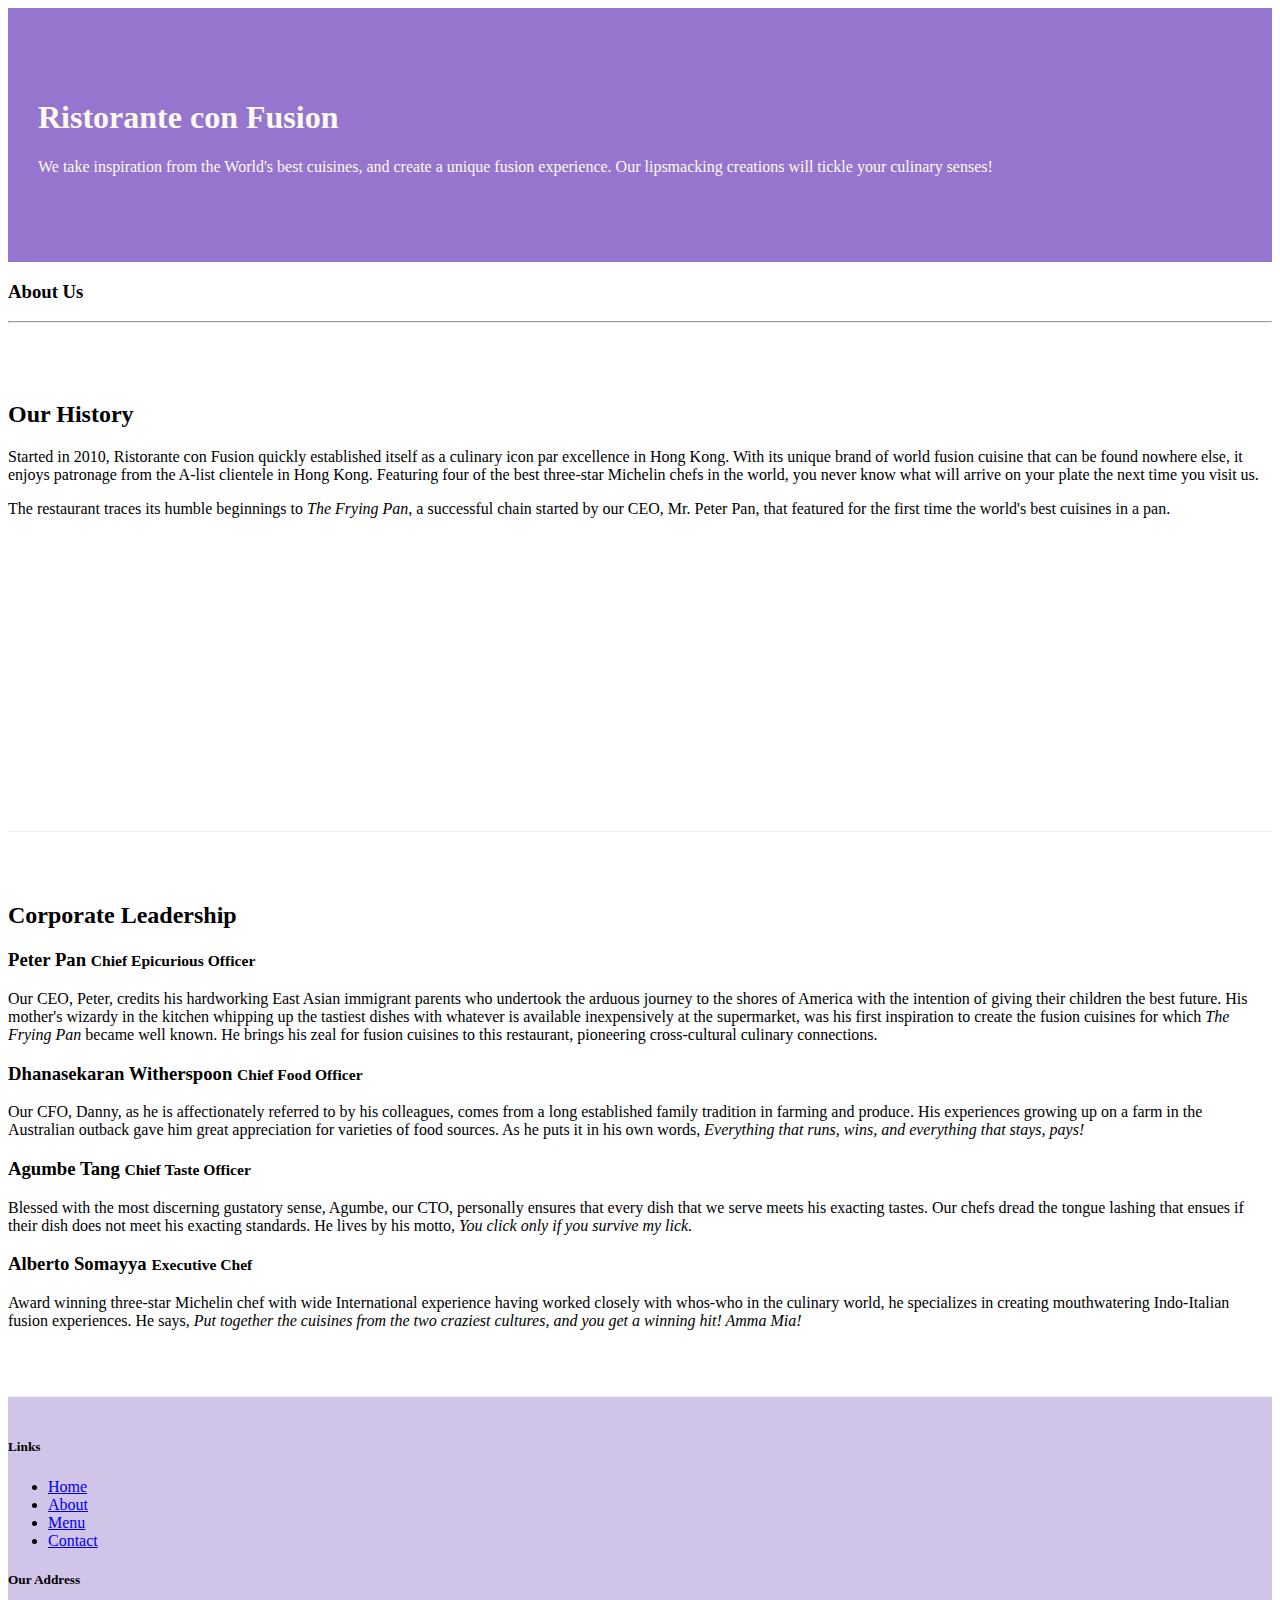
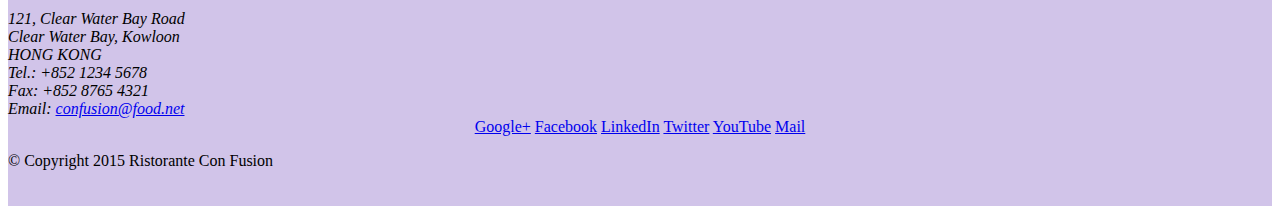
==== Bootstrap4/conFusion/aboutus.html @ c8c026f6 "End assignment week1" ====
<!DOCTYPE html>
<html lang="en">

<head>
	 <!-- Required meta tags always come first -->
    <meta charset="utf-8">
    <meta name="viewport" content="width=device-width, initial-scale=1, shrink-to-fit=no">
    <meta http-equiv="x-ua-compatible" content="ie=edge">

    <!-- Bootstrap CSS -->
    <link rel="stylesheet" href="node_modules/bootstrap/dist/css/bootstrap.min.css">
    <link rel="stylesheet" href="css/styles.css">
	<title>Ristorante Con Fusion: About Us</title>

</head>

<body>

    <header class="jumbotron">
        <div class="container">
            <div class="row row-header">
                <div class="col-12 col-sm-8">
                    <h1>Ristorante con Fusion</h1>
                    <p>We take inspiration from the World's best cuisines, and create a unique fusion experience. Our lipsmacking creations will tickle your culinary senses!</p>
                </div>
                <div class="col col-sm">
                </div>
            </div>
        </div>
    </header>

    <div class="container">
        <div class="row">
            <div class="col-12">
               <h3>About Us</h3>
               <hr>
            </div>
        </div>
        
        <div class="row row-content align-items-center">
            <div class="col-sm-12 col-md-6 flex-first">
                <h2>Our History</h2>
                <p>Started in 2010, Ristorante con Fusion quickly established itself as a culinary icon par excellence in Hong Kong. With its unique brand of world fusion cuisine that can be found nowhere else, it enjoys patronage from the A-list clientele in Hong Kong.  Featuring four of the best three-star Michelin chefs in the world, you never know what will arrive on your plate the next time you visit us.</p>
                <p>The restaurant traces its humble beginnings to <em>The Frying Pan</em>, a successful chain started by our CEO, Mr. Peter Pan, that featured for the first time the world's best cuisines in a pan.</p>
            </div>
            <div class="col-sm col-md flex-last">
            </div>
        </div>


        <div class="row row-content align-items-center">
            <div class="col">
                <h2>Corporate Leadership</h2>
                <h3>Peter Pan <small>Chief Epicurious Officer</small></h3>
                <p class="hidden-xs-down">Our CEO, Peter, credits his hardworking East Asian immigrant parents who undertook the arduous journey to the shores of America with the intention of giving their children the best future. His mother's wizardy in the kitchen whipping up the tastiest dishes with whatever is available inexpensively at the supermarket, was his first inspiration to create the fusion cuisines for which <em>The Frying Pan</em> became well known. He brings his zeal for fusion cuisines to this restaurant, pioneering cross-cultural culinary connections.</p>
                <h3>Dhanasekaran Witherspoon <small>Chief Food Officer</small></h3>
                <p class="hidden-xs-down">Our CFO, Danny, as he is affectionately referred to by his colleagues, comes from a long established family tradition in farming and produce. His experiences growing up on a farm in the Australian outback gave him great appreciation for varieties of food sources. As he puts it in his own words, <em>Everything that runs, wins, and everything that stays, pays!</em></p>
                <h3>Agumbe Tang <small>Chief Taste Officer</small></h3>
                <p class="hidden-xs-down">Blessed with the most discerning gustatory sense, Agumbe, our CTO, personally ensures that every dish that we serve meets his exacting tastes. Our chefs dread the tongue lashing that ensues if their dish does not meet his exacting standards. He lives by his motto, <em>You click only if you survive my lick.</em></p>
                <h3>Alberto Somayya <small>Executive Chef</small></h3>
                <p class="hidden-xs-down">Award winning three-star Michelin chef with wide International experience having worked closely with whos-who in the culinary world, he specializes in creating mouthwatering Indo-Italian fusion experiences. He says, <em>Put together the cuisines from the two craziest cultures, and you get a winning hit! Amma Mia!</em></p>
            </div>
       </div>

    </div>

    <footer class="footer">
        <div class="container">
            <div class="row">             
                <div class="col-5 offset-1 col-sm-2">
                    <h5>Links</h5>
                    <ul class="list-unstyled">
                        <li><a href="#">Home</a></li>
                        <li><a href="#">About</a></li>
                        <li><a href="#">Menu</a></li>
                        <li><a href="#">Contact</a></li>
                    </ul>
                </div>
                <div class="col-6 col-sm-5">
                    <h5>Our Address</h5>
                    <address>
		              121, Clear Water Bay Road<br>
		              Clear Water Bay, Kowloon<br>
		              HONG KONG<br>
		              Tel.: +852 1234 5678<br>
		              Fax: +852 8765 4321<br>
		              Email: <a href="mailto:confusion@food.net">confusion@food.net</a>
		           </address>
                </div>
                <div class="col-sm align-self-center">
                    <div style="text-align:center">
                        <a href="http://google.com/+">Google+</a>
                        <a href="http://www.facebook.com/profile.php?id=">Facebook</a>
                        <a href="http://www.linkedin.com/in/">LinkedIn</a>
                        <a href="http://twitter.com/">Twitter</a>
                        <a href="http://youtube.com/">YouTube</a>
                        <a href="mailto:">Mail</a>
                    </div>
                </div>
           </div>
           <div class="row justify-content-center">             
                <div class="col-auto">
                    <p>© Copyright 2015 Ristorante Con Fusion</p>
                </div>
           </div>
        </div>
    </footer>
	<!-- jQuery first, then Tether, then Bootstrap JS. -->
    <script src="node_modules/jquery/dist/jquery.min.js"></script>
    <script src="node_modules/tether/dist/js/tether.min.js"></script>
    <script src="node_modules/bootstrap/dist/js/bootstrap.min.js"></script>
</body>

</html>
---- Bootstrap4/conFusion/css/styles.css ----
.row-header {
	margin: 0px auto;
	padding: 0px auto;
}

.row-content {
	margin: 0px auto;
	padding: 50px 0px 50px 0px;
	border-bottom: 1px ridge;
	min-height: 400px;
}


.footer {
	background-color: #D1C4E9;
	margin: 0px auto;
	padding: 20px 0px 20px 0px;
}


.jumbotron {
	padding: 70px 30px 70px 30px;
	margin: 0px auto;
	background: #9575CD;
	color: floralwhite;
}

.address {
	font-size: 80%;
	margin: 0px;
	color: #0f0f0f;
}
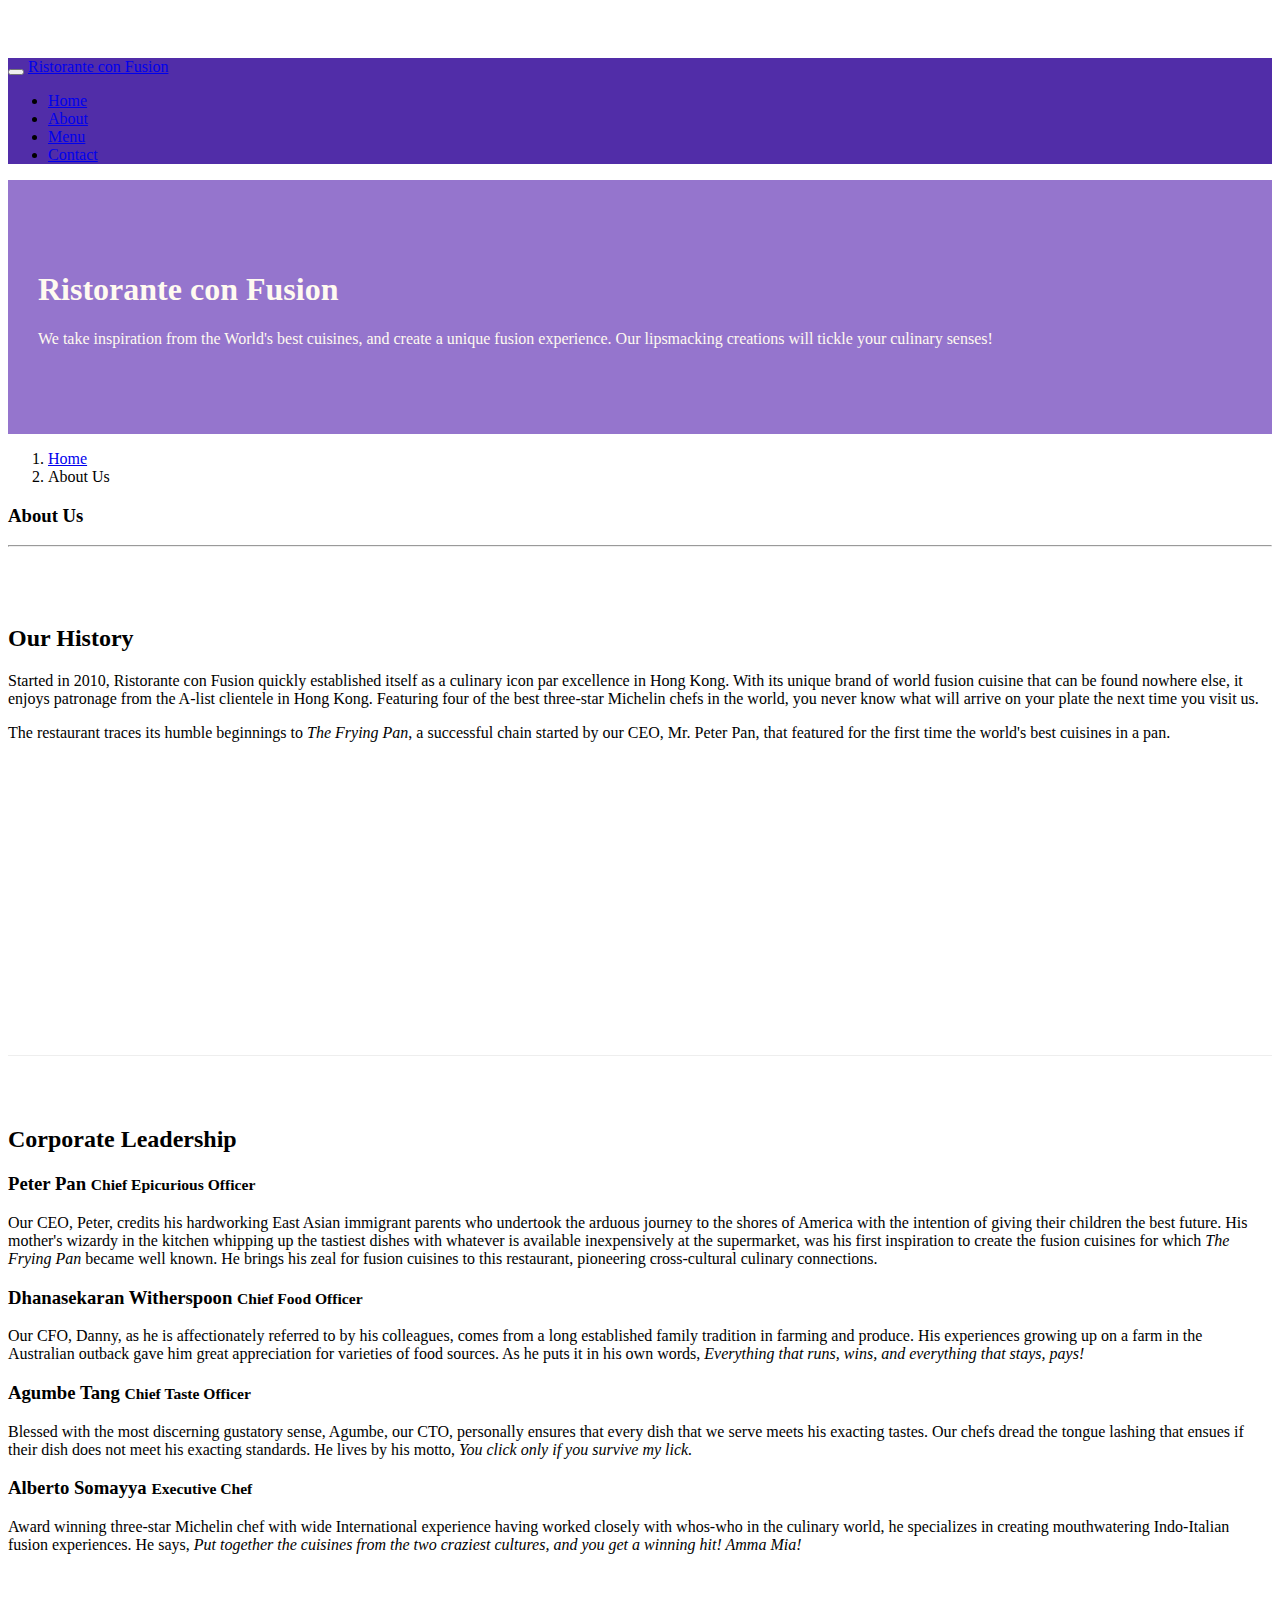
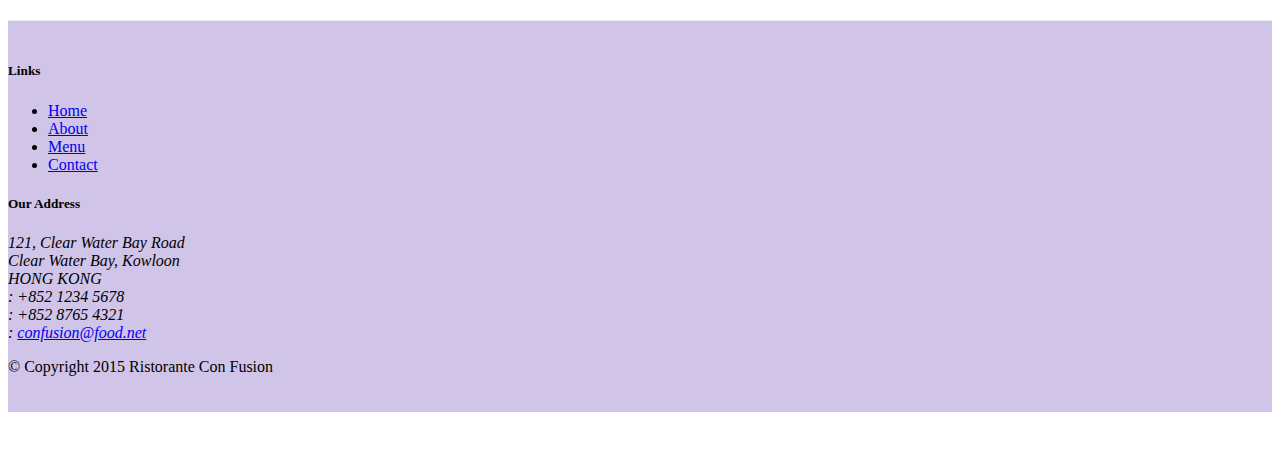
==== commit a348e714: "Update of navbar module of week 2" ====
--- a/Bootstrap4/conFusion/aboutus.html
+++ b/Bootstrap4/conFusion/aboutus.html
@@ -9,13 +9,32 @@
 
     <!-- Bootstrap CSS -->
     <link rel="stylesheet" href="node_modules/bootstrap/dist/css/bootstrap.min.css">
-    <link rel="stylesheet" href="css/styles.css">
+    <link rel="stylesheet" href="node_modules/font-awesome/css/font-awesome.min.css">
+    <link rel="stylesheet" href="css/bootstrap-social.css">
+	
+	<link rel="stylesheet" href="css/styles.css">
 	<title>Ristorante Con Fusion: About Us</title>
 
 </head>
 
 <body>
-
+	<nav class="navbar navbar-inverse navbar-toggleable-sm fixed-top">
+		<div class="container">
+			<button class="navbar-toggler" type="button" data-toggle="collapse" data-target="#Navbar">
+				<span class="navbar-toggler-icon"></span>
+			</button>
+			<a class="navbar-brand" href="./index.html">Ristorante con Fusion</a>
+			<div class="collapse navbar-collapse" id="Navbar">			
+				<ul class="navbar-nav">
+					<li class="nav-item"><a class="nav-link" href="./index.html"><span class="fa fa-home fa-lg"></span> Home</a></li>
+					<li class="nav-item active"><a class="nav-link" href="#"><span class="fa fa-info fa-lg"></span> About</a></li>
+					<li class="nav-item"><a class="nav-link" href="#"><span class="fa fa-list fa-lg"></span> Menu</a></li>
+					<li class="nav-item"><a class="nav-link" href="./contactus.html"><span class="fa fa-address-card fa-lg"></span> Contact</a></li>
+				</ul>
+			</div>
+		</div>	
+	</nav>
+	
     <header class="jumbotron">
         <div class="container">
             <div class="row row-header">
@@ -31,6 +50,11 @@
 
     <div class="container">
         <div class="row">
+			<ol class="col-12 breadcrumb">
+				<li class="breadcrumb-item"><a href="./index.html">Home</a></li>
+				<li class="breadcrumb-item active">About Us</li>
+			</ol>
+		
             <div class="col-12">
                <h3>About Us</h3>
                <hr>
@@ -70,33 +94,33 @@
                 <div class="col-5 offset-1 col-sm-2">
                     <h5>Links</h5>
                     <ul class="list-unstyled">
-                        <li><a href="#">Home</a></li>
+                        <li><a href="./index.html">Home</a></li>
                         <li><a href="#">About</a></li>
                         <li><a href="#">Menu</a></li>
-                        <li><a href="#">Contact</a></li>
+                        <li><a href="./contactus.html">Contact</a></li>
                     </ul>
                 </div>
-                <div class="col-6 col-sm-5">
+				<div class= "col-6 col-sm-5">
                     <h5>Our Address</h5>
                     <address>
 		              121, Clear Water Bay Road<br>
 		              Clear Water Bay, Kowloon<br>
 		              HONG KONG<br>
-		              Tel.: +852 1234 5678<br>
-		              Fax: +852 8765 4321<br>
-		              Email: <a href="mailto:confusion@food.net">confusion@food.net</a>
+		              <i class="fa fa-phone fa-lg"></i> : +852 1234 5678<br>
+		              <i class="fa fa-fax fa-lg"></i> : +852 8765 4321<br>
+		              <i class="fa fa-envelope fa-lg"></i> : <a href="mailto:confusion@food.net">confusion@food.net</a>
 		           </address>
                 </div>
                 <div class="col-sm align-self-center">
-                    <div style="text-align:center">
-                        <a href="http://google.com/+">Google+</a>
-                        <a href="http://www.facebook.com/profile.php?id=">Facebook</a>
-                        <a href="http://www.linkedin.com/in/">LinkedIn</a>
-                        <a href="http://twitter.com/">Twitter</a>
-                        <a href="http://youtube.com/">YouTube</a>
-                        <a href="mailto:">Mail</a>
-                    </div>
-                </div>
+					<div style="text-align: center">
+						<a class="btn btn-social-icon btn-google-plus" href="http://google.com/+"><i class="fa fa-google-plus"></i></a>
+						<a class="btn btn-social-icon btn-facebook" href="http://www.facebook.com/profile.php?id="><i class="fa fa-facebook"></i></a>
+						<a class="btn btn-social-icon btn-linkedin "href="http://www.linkedin.com/in/"><i class="fa fa-linkedin"></i></a>
+						<a class="btn btn-social-icon btn-twitter "href="http://twitter.com/"><i class="fa fa-twitter"></i></a>
+						<a class="btn btn-social-icon btn-youtube "href="http://youtube.com/"><i class="fa fa-youtube"></i></a>
+						<a class="btn btn-social-icon href="mailto:"><i class="fa fa-envelope-o"></i></a>
+					</div>
+				</div>
            </div>
            <div class="row justify-content-center">             
                 <div class="col-auto">
--- a/Bootstrap4/conFusion/css/styles.css
+++ b/Bootstrap4/conFusion/css/styles.css
@@ -29,4 +29,15 @@
 	font-size: 80%;
 	margin: 0px;
 	color: #0f0f0f;
-}+}
+
+
+body{
+	padding: 50px 0px 50px 0px;
+	z-index:0;
+}
+
+.navbar-inverse {
+	background-color: #512DA8;
+}
+
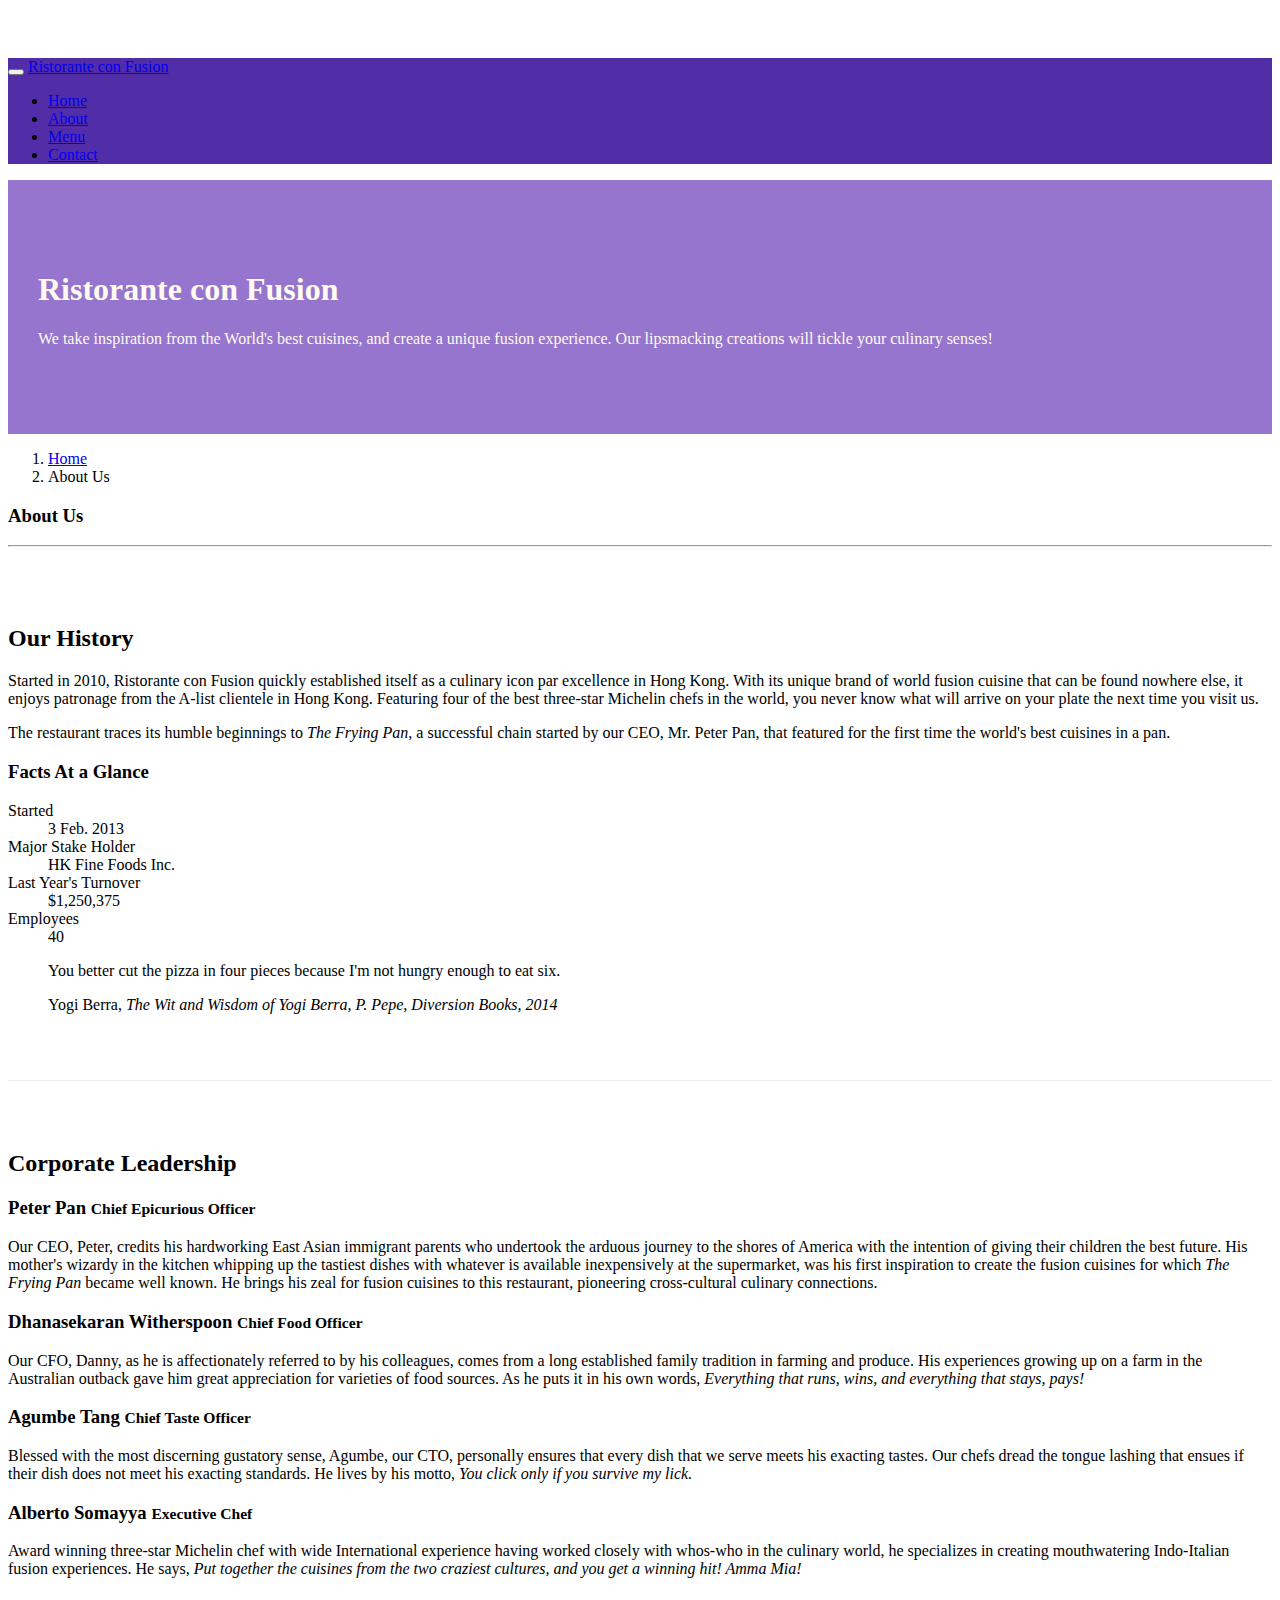
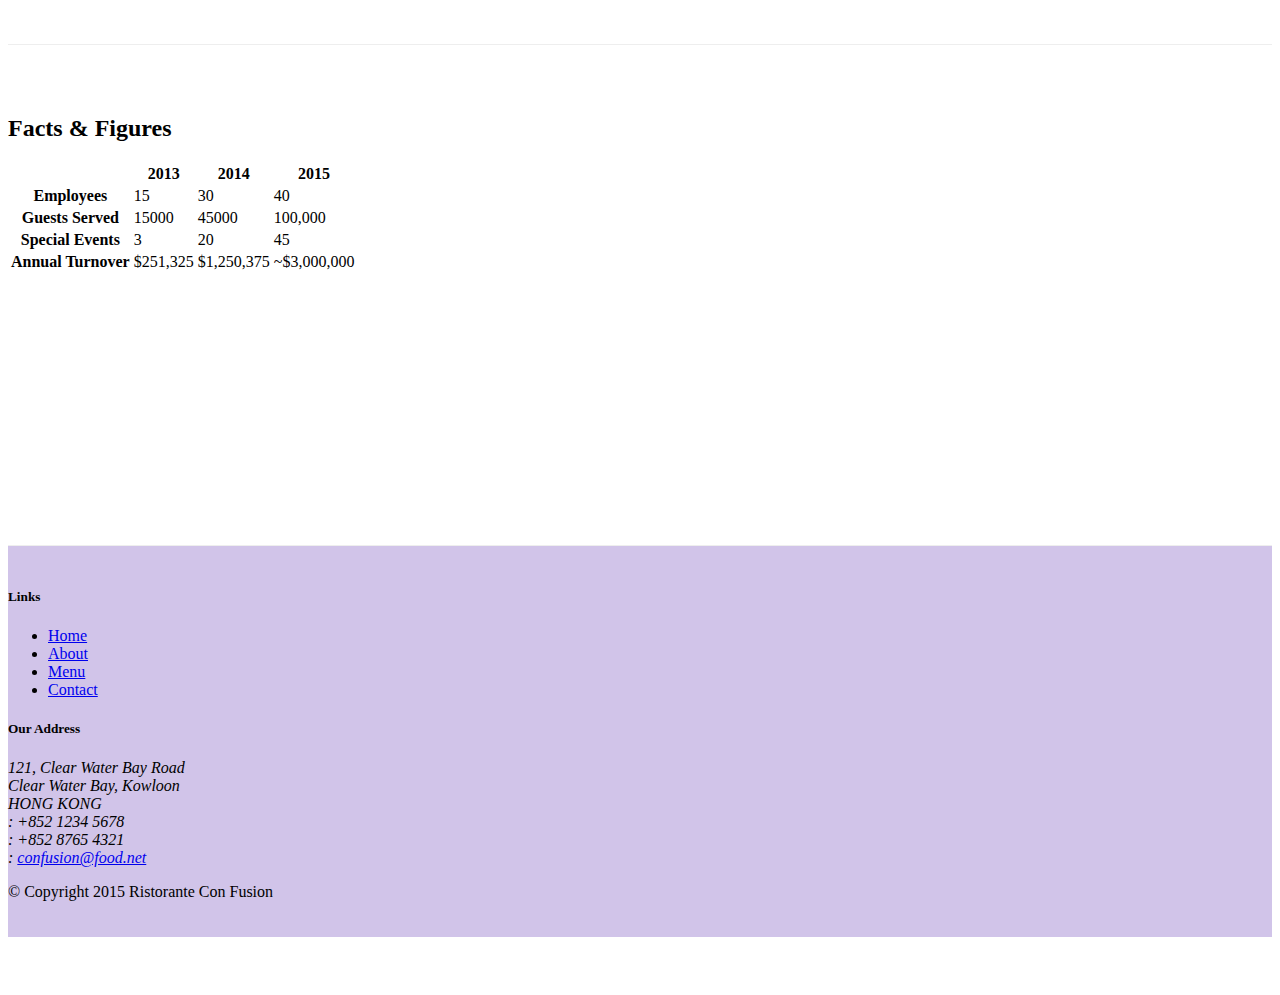
==== commit 903dd52c: "Media objects included" ====
--- a/Bootstrap4/conFusion/aboutus.html
+++ b/Bootstrap4/conFusion/aboutus.html
@@ -61,13 +61,40 @@
             </div>
         </div>
         
-        <div class="row row-content align-items-center">
+        <div class="row row-content">
             <div class="col-sm-12 col-md-6 flex-first">
                 <h2>Our History</h2>
                 <p>Started in 2010, Ristorante con Fusion quickly established itself as a culinary icon par excellence in Hong Kong. With its unique brand of world fusion cuisine that can be found nowhere else, it enjoys patronage from the A-list clientele in Hong Kong.  Featuring four of the best three-star Michelin chefs in the world, you never know what will arrive on your plate the next time you visit us.</p>
                 <p>The restaurant traces its humble beginnings to <em>The Frying Pan</em>, a successful chain started by our CEO, Mr. Peter Pan, that featured for the first time the world's best cuisines in a pan.</p>
             </div>
-            <div class="col-sm col-md flex-last">
+            <div class="col-12 col-sm-6">
+                <div class="card">
+                    <h3 class="card-header bg-primary text-white">Facts At a Glance</h3>
+                    <div class="card-block">
+                        <dl class="row">
+                            <dt class="col-6">Started</dt>
+                            <dd class="col-6">3 Feb. 2013</dd>
+                            <dt class="col-6">Major Stake Holder</dt>
+                            <dd class="col-6">HK Fine Foods Inc.</dd>
+                            <dt class="col-6">Last Year's Turnover</dt>
+                            <dd class="col-6">$1,250,375</dd>
+                            <dt class="col-6">Employees</dt>
+                            <dd class="col-6">40</dd>
+                       </dl>
+                    </div>
+                </div>
+            </div>
+			<div class="col-12">
+                <div class="card card-block bg-faded">
+                    <blockquote class="blockquote">
+                        <p class="mb-0">You better cut the pizza in four pieces because
+                            I'm not hungry enough to eat six.</p>
+                        <footer class="blockquote-footer">Yogi Berra,
+                          <cite title="Source Title">The Wit and Wisdom of Yogi Berra,
+                            P. Pepe, Diversion Books, 2014</cite>
+                        </footer>
+                    </blockquote>
+                </div>
             </div>
         </div>
 
@@ -84,7 +111,52 @@
                 <h3>Alberto Somayya <small>Executive Chef</small></h3>
                 <p class="hidden-xs-down">Award winning three-star Michelin chef with wide International experience having worked closely with whos-who in the culinary world, he specializes in creating mouthwatering Indo-Italian fusion experiences. He says, <em>Put together the cuisines from the two craziest cultures, and you get a winning hit! Amma Mia!</em></p>
             </div>
-       </div>
+        </div>
+		<div class="row row-content">
+			<div class="col-12 col-m-9">
+				<h2>Facts &amp; Figures</h2>
+				<div class="table-responsive">
+                <table class="table table-striped">
+                <thead class="thead-inverse">
+                    <tr>
+                        <th>&nbsp;</th>
+                        <th>2013</th>
+                        <th>2014</th>
+                        <th>2015</th>
+                    </tr>
+                </thead>
+                <tbody>
+                    <tr>
+                        <th>Employees</th>
+                        <td>15</td>
+                        <td>30</td>
+                        <td>40</td>
+                    </tr>
+                    <tr>
+                        <th>Guests Served</th>
+                        <td>15000</td>
+                        <td>45000</td>
+                        <td>100,000</td>
+                    </tr>
+                    <tr>
+                        <th>Special Events</th>
+                        <td>3</td>
+                        <td>20</td>
+                        <td>45</td>
+                    </tr>
+                    <tr>
+                        <th>Annual Turnover</th>
+                        <td>$251,325</td>
+                        <td>$1,250,375</td>
+                        <td>~$3,000,000</td>
+                    </tr>
+                </tbody>
+                </table>
+                </div>
+			</div>
+			<div class="col-12 col-sm-3">
+			</div>
+		</div>
 
     </div>
 
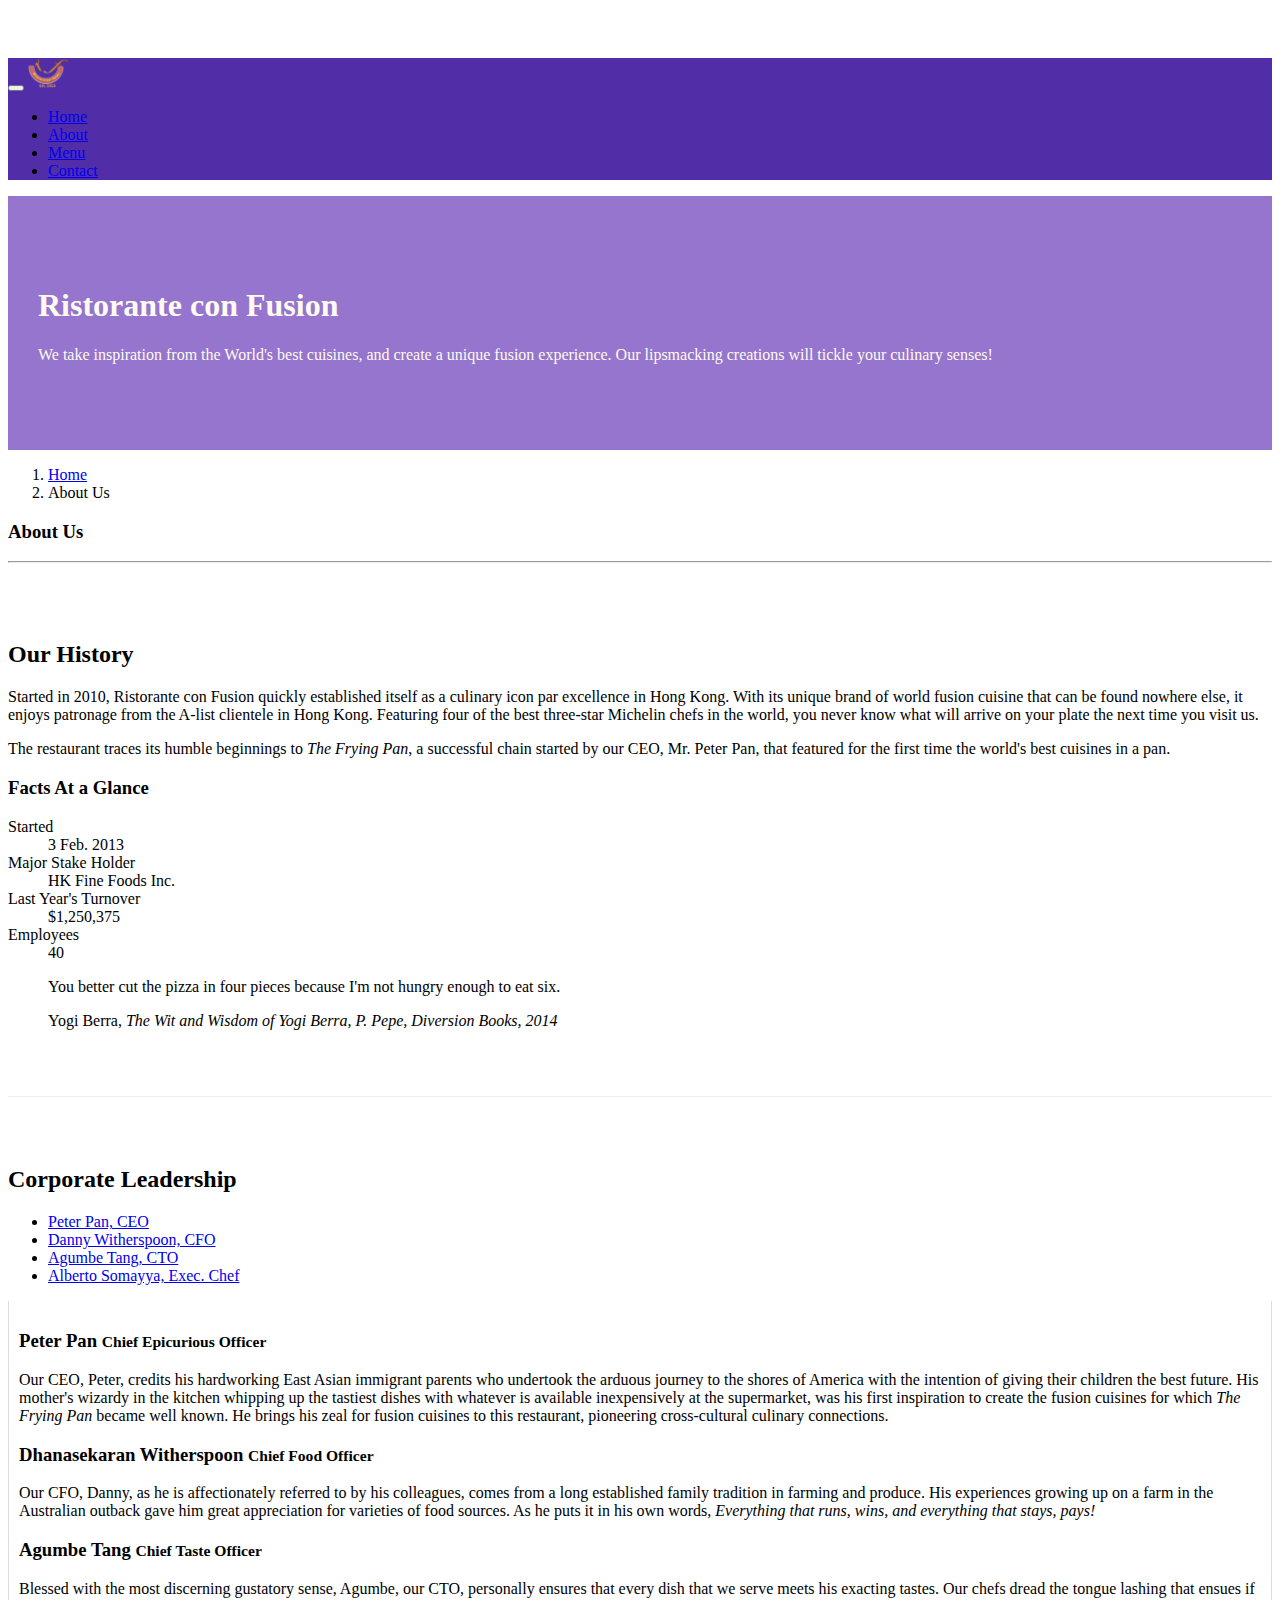
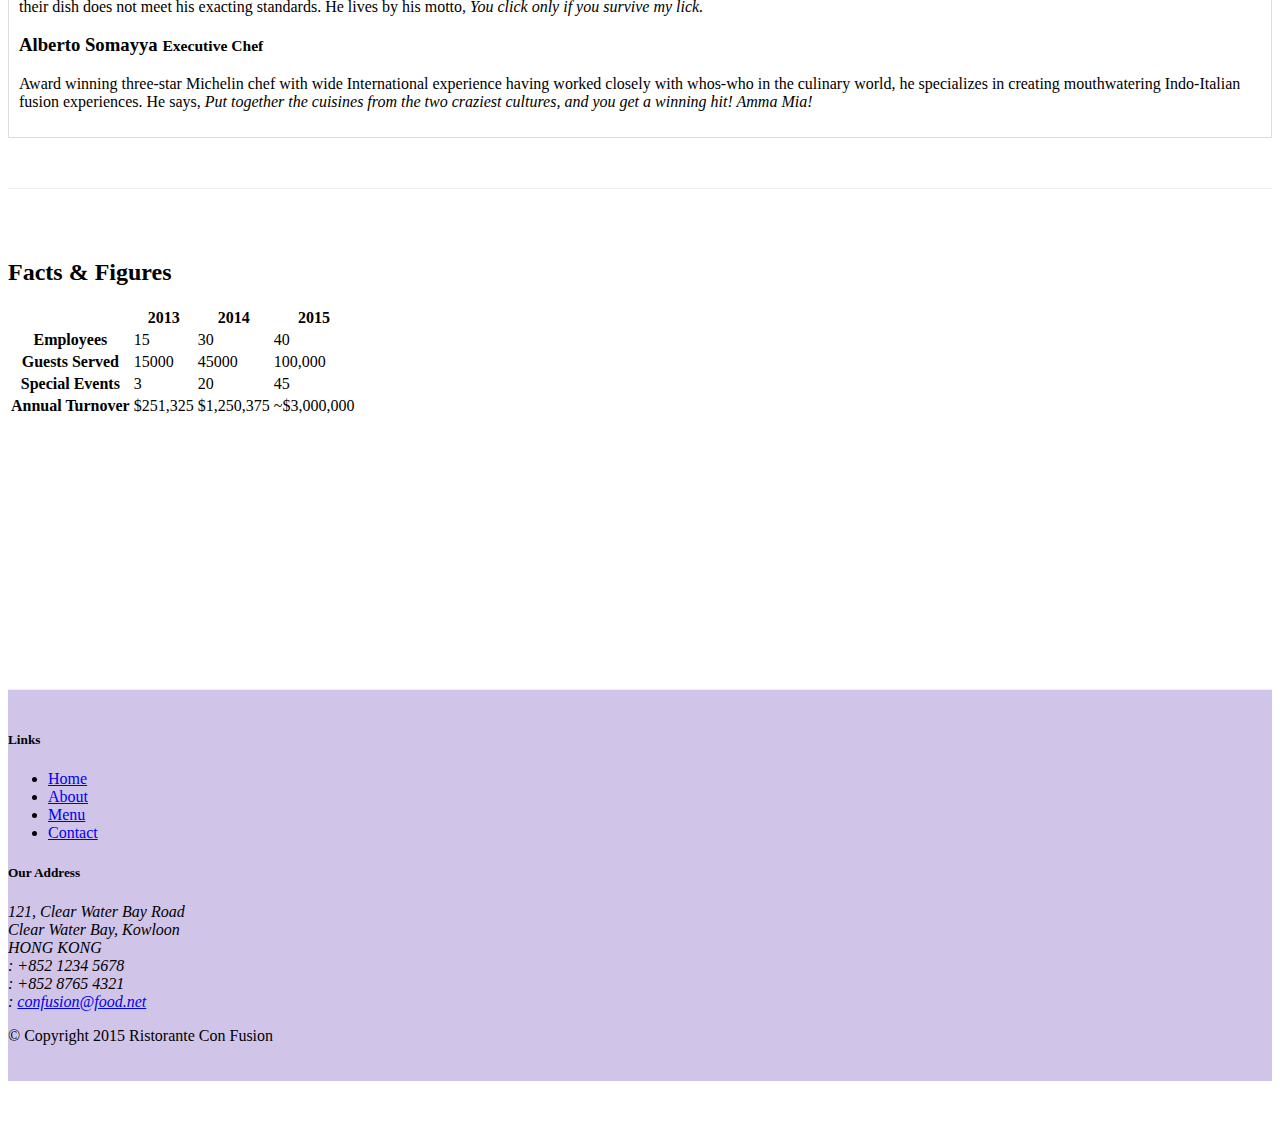
==== commit 962b1814: "Tabbs" ====
--- a/Bootstrap4/conFusion/aboutus.html
+++ b/Bootstrap4/conFusion/aboutus.html
@@ -23,7 +23,7 @@
 			<button class="navbar-toggler" type="button" data-toggle="collapse" data-target="#Navbar">
 				<span class="navbar-toggler-icon"></span>
 			</button>
-			<a class="navbar-brand" href="./index.html">Ristorante con Fusion</a>
+			<a class="navbar-brand" href="#"><img src="img/logo.png" height="30" width="41"></a>
 			<div class="collapse navbar-collapse" id="Navbar">			
 				<ul class="navbar-nav">
 					<li class="nav-item"><a class="nav-link" href="./index.html"><span class="fa fa-home fa-lg"></span> Home</a></li>
@@ -102,15 +102,43 @@
         <div class="row row-content align-items-center">
             <div class="col">
                 <h2>Corporate Leadership</h2>
-                <h3>Peter Pan <small>Chief Epicurious Officer</small></h3>
-                <p class="hidden-xs-down">Our CEO, Peter, credits his hardworking East Asian immigrant parents who undertook the arduous journey to the shores of America with the intention of giving their children the best future. His mother's wizardy in the kitchen whipping up the tastiest dishes with whatever is available inexpensively at the supermarket, was his first inspiration to create the fusion cuisines for which <em>The Frying Pan</em> became well known. He brings his zeal for fusion cuisines to this restaurant, pioneering cross-cultural culinary connections.</p>
-                <h3>Dhanasekaran Witherspoon <small>Chief Food Officer</small></h3>
-                <p class="hidden-xs-down">Our CFO, Danny, as he is affectionately referred to by his colleagues, comes from a long established family tradition in farming and produce. His experiences growing up on a farm in the Australian outback gave him great appreciation for varieties of food sources. As he puts it in his own words, <em>Everything that runs, wins, and everything that stays, pays!</em></p>
-                <h3>Agumbe Tang <small>Chief Taste Officer</small></h3>
-                <p class="hidden-xs-down">Blessed with the most discerning gustatory sense, Agumbe, our CTO, personally ensures that every dish that we serve meets his exacting tastes. Our chefs dread the tongue lashing that ensues if their dish does not meet his exacting standards. He lives by his motto, <em>You click only if you survive my lick.</em></p>
-                <h3>Alberto Somayya <small>Executive Chef</small></h3>
-                <p class="hidden-xs-down">Award winning three-star Michelin chef with wide International experience having worked closely with whos-who in the culinary world, he specializes in creating mouthwatering Indo-Italian fusion experiences. He says, <em>Put together the cuisines from the two craziest cultures, and you get a winning hit! Amma Mia!</em></p>
-            </div>
+				<ul class="nav nav-tabs">
+					<li class="nav-item">
+						<a class="nav-link active" href="#peter"
+							role="tab" data-toggle="tab">Peter Pan, CEO</a>
+					</li>
+					<li class="nav-item">
+                      <a class="nav-link" href="#danny" role="tab"
+                        data-toggle="tab">Danny Witherspoon, CFO</a>
+                    </li>
+                    <li class="nav-item">
+                      <a class="nav-link" href="#agumbe"role="tab"
+                        data-toggle="tab">Agumbe Tang, CTO</a>
+                    </li>
+                    <li class="nav-item">
+                      <a class="nav-link" href="#alberto" role="tab"
+                        data-toggle="tab">Alberto Somayya, Exec. Chef</a>
+                    </li>			
+				</ul>
+				<div class="tab-content">
+					<div role="tabpanel" class="tab-pane fade show active" id="peter"> 
+						<h3>Peter Pan <small>Chief Epicurious Officer</small></h3>
+						<p class="hidden-xs-down">Our CEO, Peter, credits his hardworking East Asian immigrant parents who undertook the arduous journey to the shores of America with the intention of giving their children the best future. His mother's wizardy in the kitchen whipping up the tastiest dishes with whatever is available inexpensively at the supermarket, was his first inspiration to create the fusion cuisines for which <em>The Frying Pan</em> became well known. He brings his zeal for fusion cuisines to this restaurant, pioneering cross-cultural culinary connections.</p>
+					</div>
+					<div role="tabpanel" class="tab-pane fade show" id="danny">
+						<h3>Dhanasekaran Witherspoon <small>Chief Food Officer</small></h3>
+						<p class="hidden-xs-down">Our CFO, Danny, as he is affectionately referred to by his colleagues, comes from a long established family tradition in farming and produce. His experiences growing up on a farm in the Australian outback gave him great appreciation for varieties of food sources. As he puts it in his own words, <em>Everything that runs, wins, and everything that stays, pays!</em></p>
+					</div>
+					<div role="tabpanel" class="tab-pane fade show" id="agumbe">
+						<h3>Agumbe Tang <small>Chief Taste Officer</small></h3>
+						<p class="hidden-xs-down">Blessed with the most discerning gustatory sense, Agumbe, our CTO, personally ensures that every dish that we serve meets his exacting tastes. Our chefs dread the tongue lashing that ensues if their dish does not meet his exacting standards. He lives by his motto, <em>You click only if you survive my lick.</em></p>
+					</div>
+						<div role="tabpanel" class="tab-pane fade show" id="alberto">
+						<h3>Alberto Somayya <small>Executive Chef</small></h3>
+					<p class="hidden-xs-down">Award winning three-star Michelin chef with wide International experience having worked closely with whos-who in the culinary world, he specializes in creating mouthwatering Indo-Italian fusion experiences. He says, <em>Put together the cuisines from the two craziest cultures, and you get a winning hit! Amma Mia!</em></p>
+					</div>
+				</div>
+			</div>
         </div>
 		<div class="row row-content">
 			<div class="col-12 col-m-9">
--- a/Bootstrap4/conFusion/css/styles.css
+++ b/Bootstrap4/conFusion/css/styles.css
@@ -41,3 +41,27 @@
 	background-color: #512DA8;
 }
 
+.tab-content {
+    border-left: 1px solid #ddd;
+    border-right: 1px solid #ddd;
+    border-bottom: 1px solid #ddd;
+    padding: 10px;
+}
+.form-check-inline {
+	margin: 10px 0px 10px 0px;
+}
+
+.form-check-label {
+	padding-left: 40px;
+}
+
+
+#testone {
+	margin: 15px 0px 0px 0px;
+}
+
+#reserveButtonIndex {
+	margin-top: 15px;
+}
+
+
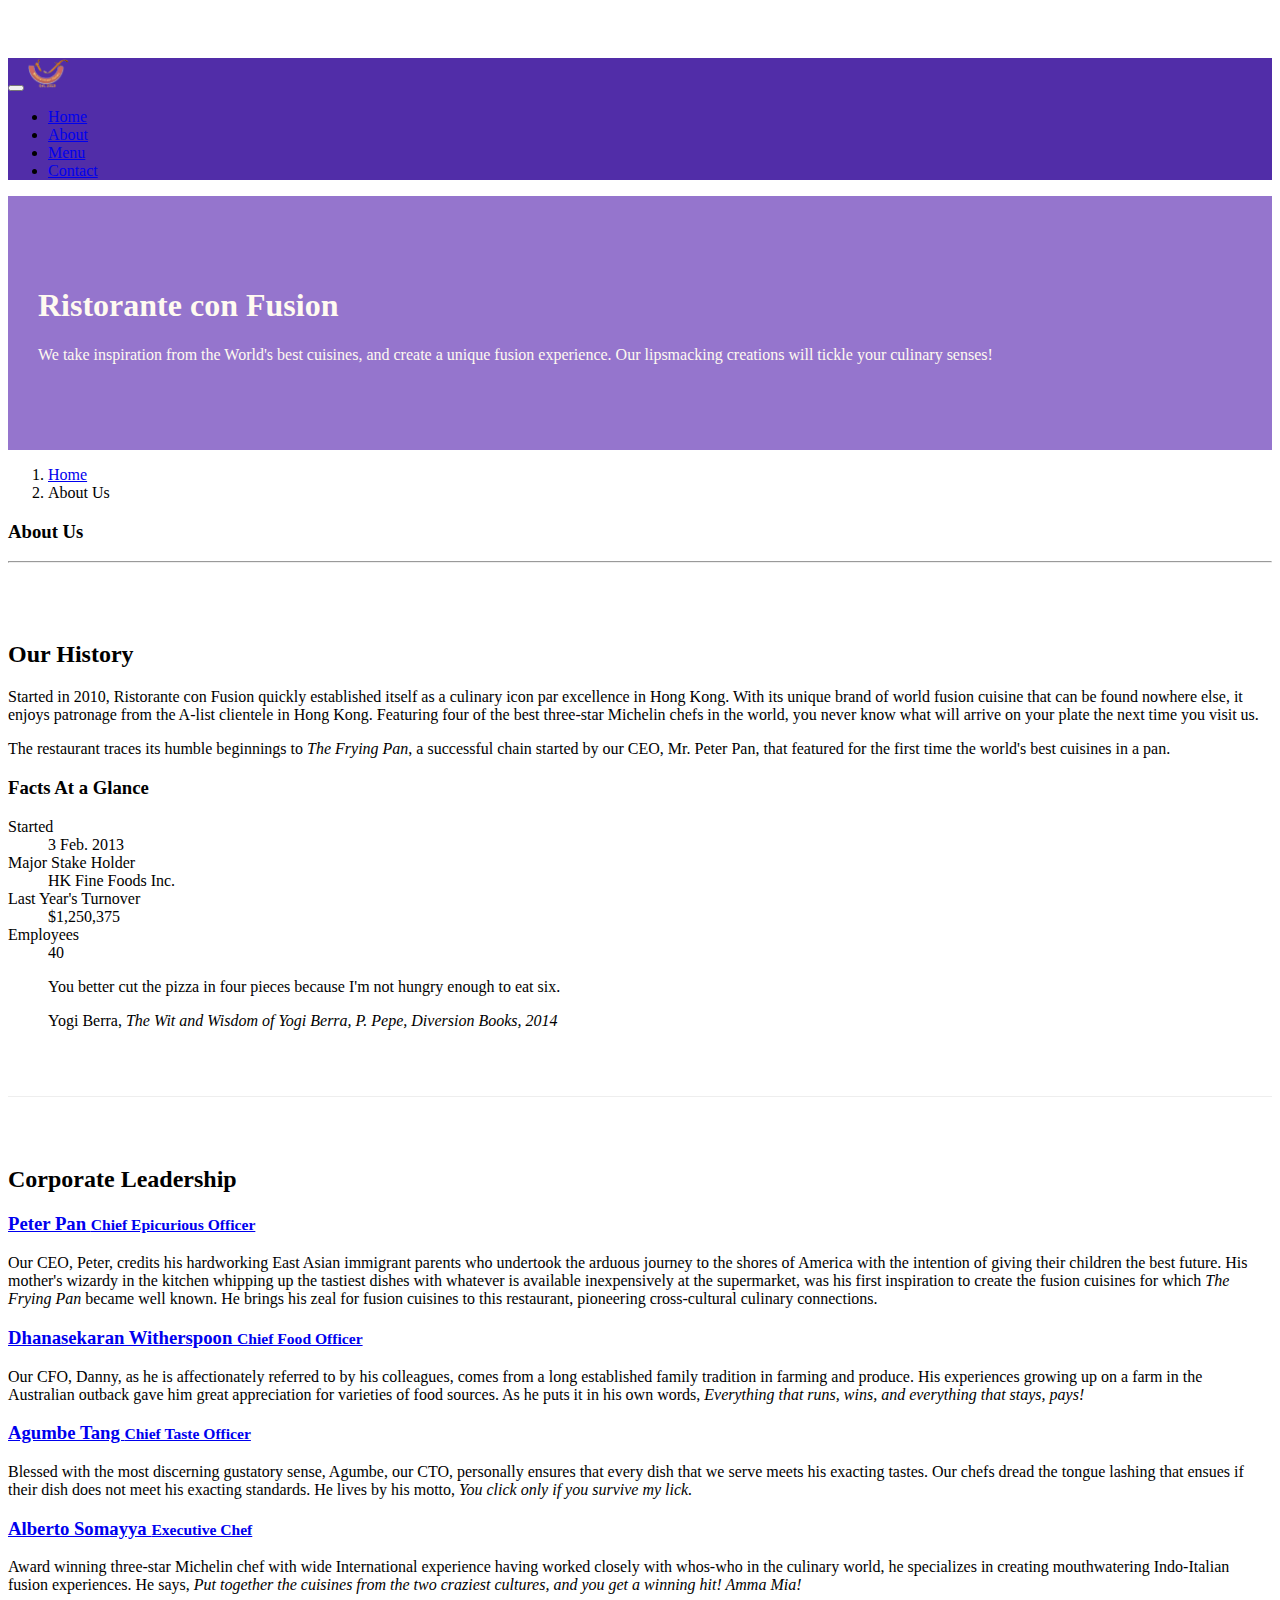
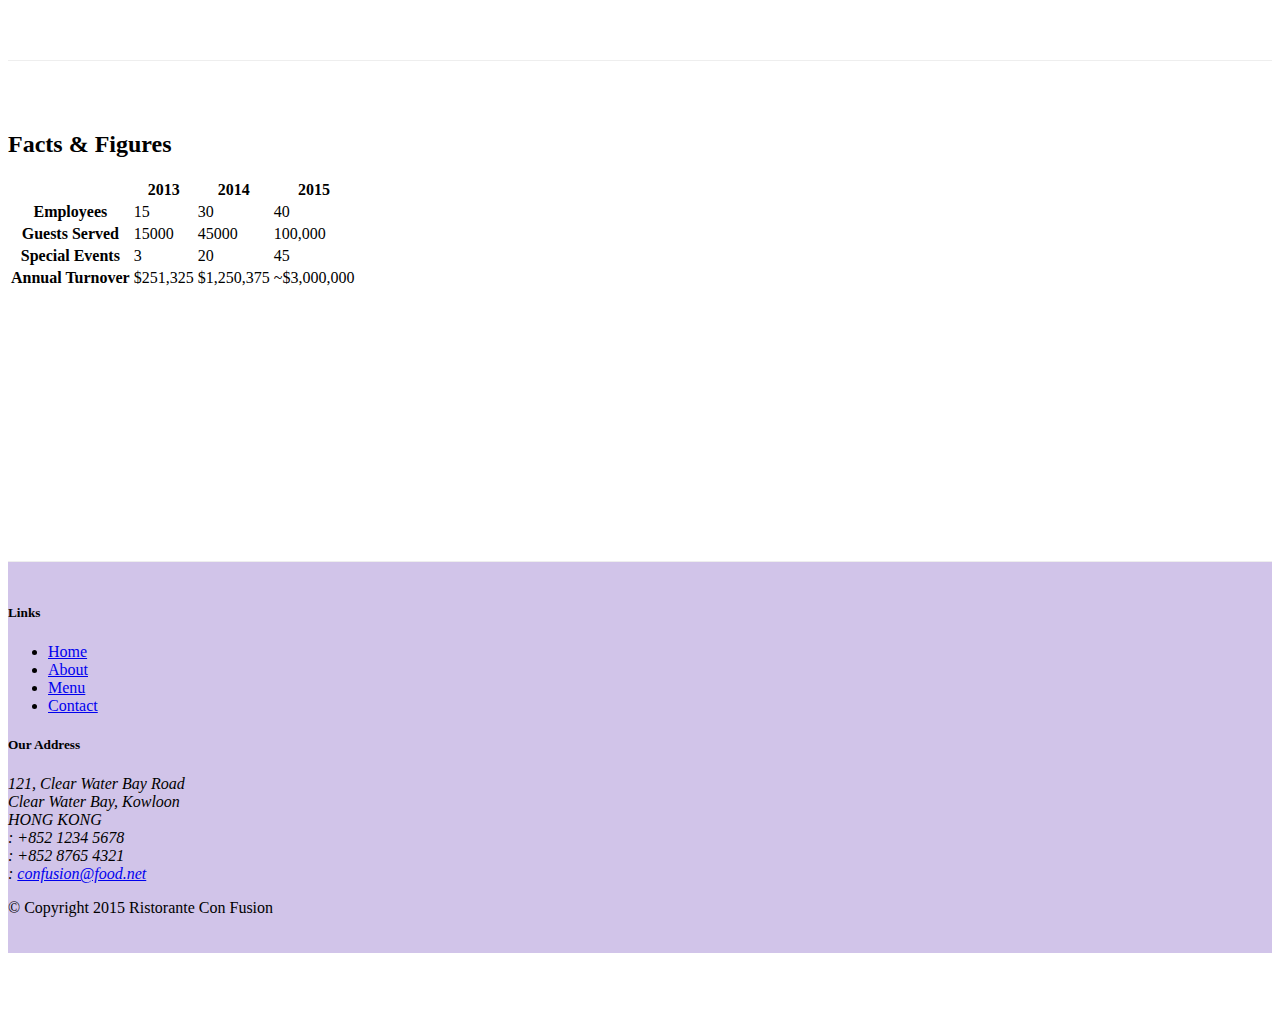
==== commit 679d8e06: "modals" ====
--- a/Bootstrap4/conFusion/aboutus.html
+++ b/Bootstrap4/conFusion/aboutus.html
@@ -102,40 +102,70 @@
         <div class="row row-content align-items-center">
             <div class="col">
                 <h2>Corporate Leadership</h2>
-				<ul class="nav nav-tabs">
-					<li class="nav-item">
-						<a class="nav-link active" href="#peter"
-							role="tab" data-toggle="tab">Peter Pan, CEO</a>
-					</li>
-					<li class="nav-item">
-                      <a class="nav-link" href="#danny" role="tab"
-                        data-toggle="tab">Danny Witherspoon, CFO</a>
-                    </li>
-                    <li class="nav-item">
-                      <a class="nav-link" href="#agumbe"role="tab"
-                        data-toggle="tab">Agumbe Tang, CTO</a>
-                    </li>
-                    <li class="nav-item">
-                      <a class="nav-link" href="#alberto" role="tab"
-                        data-toggle="tab">Alberto Somayya, Exec. Chef</a>
-                    </li>			
-				</ul>
-				<div class="tab-content">
-					<div role="tabpanel" class="tab-pane fade show active" id="peter"> 
-						<h3>Peter Pan <small>Chief Epicurious Officer</small></h3>
-						<p class="hidden-xs-down">Our CEO, Peter, credits his hardworking East Asian immigrant parents who undertook the arduous journey to the shores of America with the intention of giving their children the best future. His mother's wizardy in the kitchen whipping up the tastiest dishes with whatever is available inexpensively at the supermarket, was his first inspiration to create the fusion cuisines for which <em>The Frying Pan</em> became well known. He brings his zeal for fusion cuisines to this restaurant, pioneering cross-cultural culinary connections.</p>
-					</div>
-					<div role="tabpanel" class="tab-pane fade show" id="danny">
-						<h3>Dhanasekaran Witherspoon <small>Chief Food Officer</small></h3>
-						<p class="hidden-xs-down">Our CFO, Danny, as he is affectionately referred to by his colleagues, comes from a long established family tradition in farming and produce. His experiences growing up on a farm in the Australian outback gave him great appreciation for varieties of food sources. As he puts it in his own words, <em>Everything that runs, wins, and everything that stays, pays!</em></p>
-					</div>
-					<div role="tabpanel" class="tab-pane fade show" id="agumbe">
-						<h3>Agumbe Tang <small>Chief Taste Officer</small></h3>
-						<p class="hidden-xs-down">Blessed with the most discerning gustatory sense, Agumbe, our CTO, personally ensures that every dish that we serve meets his exacting tastes. Our chefs dread the tongue lashing that ensues if their dish does not meet his exacting standards. He lives by his motto, <em>You click only if you survive my lick.</em></p>
-					</div>
-						<div role="tabpanel" class="tab-pane fade show" id="alberto">
-						<h3>Alberto Somayya <small>Executive Chef</small></h3>
-					<p class="hidden-xs-down">Award winning three-star Michelin chef with wide International experience having worked closely with whos-who in the culinary world, he specializes in creating mouthwatering Indo-Italian fusion experiences. He says, <em>Put together the cuisines from the two craziest cultures, and you get a winning hit! Amma Mia!</em></p>
+
+				<div id="accordion" role="tablist">
+					<div class="card">
+						<div class="card-header" role="tab" id="peterhead">
+							<h3 class="mb-0">
+								<a data-toggle="collapse" data-parent="#accordion"
+									href="#peter">
+										Peter Pan <small>Chief Epicurious Officer</small>
+								</a>
+							</h3>
+						</div>
+						<div role="tabpanel" class="collapse show" id="peter"> 
+							<div class="card-block">
+								<p class="hidden-xs-down">Our CEO, Peter, credits his hardworking East Asian immigrant parents who undertook the arduous journey to the shores of America with the intention of giving their children the best future. His mother's wizardy in the kitchen whipping up the tastiest dishes with whatever is available inexpensively at the supermarket, was his first inspiration to create the fusion cuisines for which <em>The Frying Pan</em> became well known. He brings his zeal for fusion cuisines to this restaurant, pioneering cross-cultural culinary connections.</p>
+							</div>
+						</div>
+					</div>
+					
+					<div class="card">
+						<div class="card-header" role="tab" id="dannyhead">
+							<h3 class="mb-0">
+								<a data-toggle="collapse" data-parent="#accordion"
+									href="#danny">
+										Dhanasekaran Witherspoon <small>Chief Food Officer</small>
+								</a>
+							</h3>
+						</div>
+						<div role="tabpanel" class="collapse" id="danny"> 
+							<div class="card-block">
+								<p class="hidden-xs-down">Our CFO, Danny, as he is affectionately referred to by his colleagues, comes from a long established family tradition in farming and produce. His experiences growing up on a farm in the Australian outback gave him great appreciation for varieties of food sources. As he puts it in his own words, <em>Everything that runs, wins, and everything that stays, pays!</em></p>
+							</div>
+						</div>
+					</div>
+					
+					<div class="card">
+						<div class="card-header" role="tab" id="agumbehead">
+							<h3 class="mb-0">
+								<a data-toggle="collapse" data-parent="#accordion"
+									href="#agumbe">
+										Agumbe Tang <small>Chief Taste Officer</small>
+									</a>
+							</h3>
+						</div>
+						<div role="tabpanel" class="collapse" id="agumbe"> 
+							<div class="card-block">
+								<p class="hidden-xs-down">Blessed with the most discerning gustatory sense, Agumbe, our CTO, personally ensures that every dish that we serve meets his exacting tastes. Our chefs dread the tongue lashing that ensues if their dish does not meet his exacting standards. He lives by his motto, <em>You click only if you survive my lick.</em></p>
+							</div>
+						</div>
+					</div>
+					
+					<div class="card">
+						<div class="card-header" role="tab" id="albertohead">
+							<h3 class="mb-0">
+								<a data-toggle="collapse" data-parent="#accordion"
+									href="#alberto">
+										Alberto Somayya <small>Executive Chef</small>
+								</a>
+							</h3>
+						</div>
+						<div role="tabpanel" class="collapse" id="alberto"> 
+							<div class="card-block">
+								<p class="hidden-xs-down">Award winning three-star Michelin chef with wide International experience having worked closely with whos-who in the culinary world, he specializes in creating mouthwatering Indo-Italian fusion experiences. He says, <em>Put together the cuisines from the two craziest cultures, and you get a winning hit! Amma Mia!</em></p>
+							</div>
+						</div>
 					</div>
 				</div>
 			</div>
